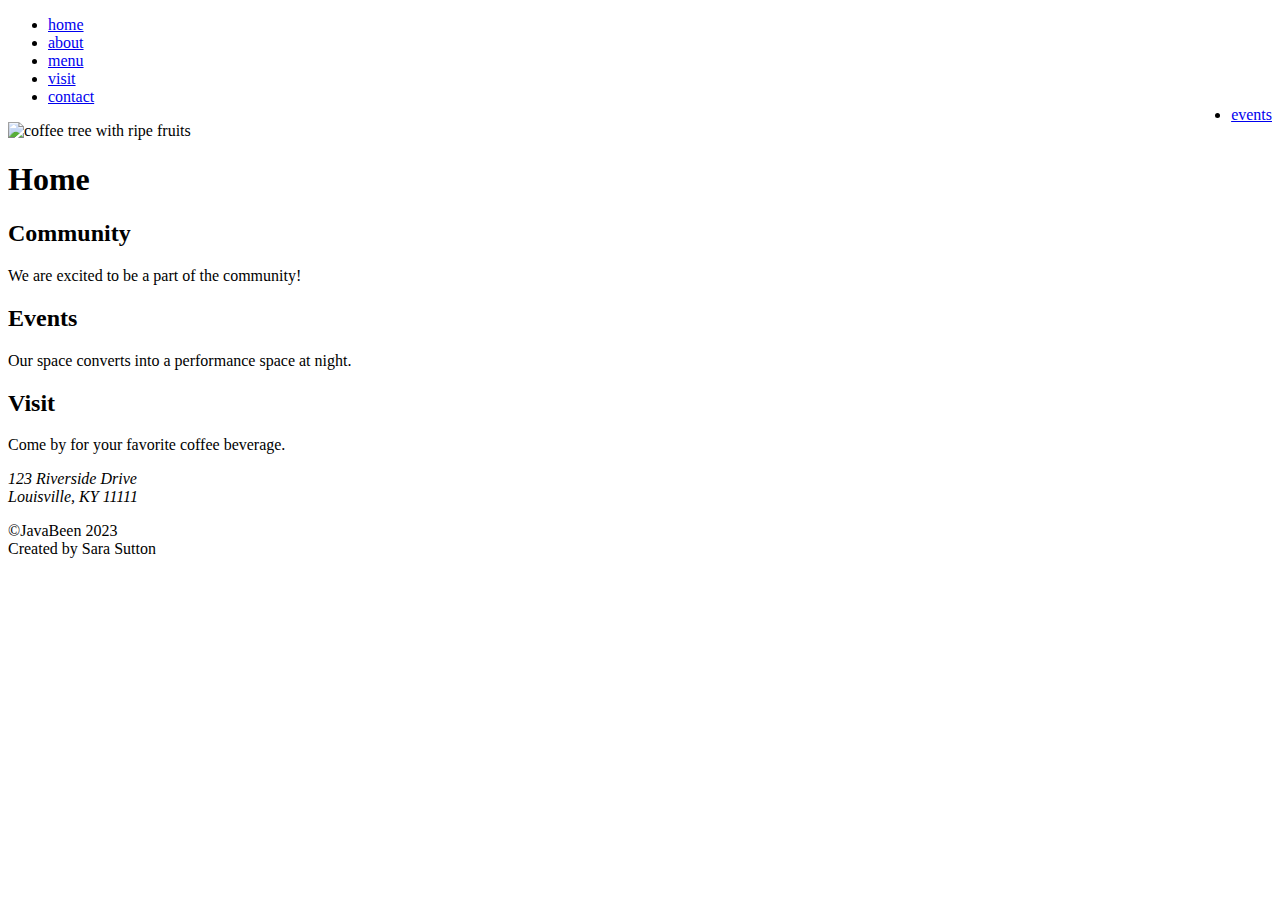
==== index.html @ 3439bc3a "Add files via upload" ====
<!doctype html> 
<html>
<head> 
<meta charset="utf-8">
<title>Java Been Coffee</title>
	<meta name="viewport" content="width=device-width, initial scale=1">
	<link type="text/css" rel="stylesheet" href="css/JavaBeenStyles.css">
	<link rel="stylesheet" href="css/Bitter-VariableFont_wght.woff"> 
	<link rel="stylesheet" href="css/Hind-Regular.woff"> 
	<script src="https://ajax.googleapis.com/ajax/libs/jquery/3.6.4/jquery.min.js"></script>
	<script src="https://kit.fontawesome.com/aa83092026.js" crossorigin="anonymous"></script> <!--this is for the social media icons-->
<script>
$(document).ready(function(){
  $("p").on({
    mouseenter: function(){
      $(this).css("background-color", "#DFD9AB");
    },  
    mouseleave: function(){
      $(this).css("background-color", "#883E24");
    },  
  });
});
</script>
</head> 
<body>
	<wrapper>
	<header>
		<nav>
		<ul>
		<li><a href="index.html">home</a></li>
		<li><a href="about.html">about</a></li>
		<li><a href="menu.html">menu</a></li>
		<li><a href="visit.html">visit</a></li>
		<li><a href="contact.html">contact</a></li>
		<li style="float:right"><a class="active" href="events.html">events</a></li>
		</ul>
		</nav>
	</header>
	<section>
		<div class="container">
			<img src="images/Coffee_berries_in_a_coffee_plantation.jpg" alt="coffee tree with ripe fruits" style="width: 50%;"> 
			<div class="centered">
			<h1>Home</h1>
			</div>	
		</div>	
	</section>
	<section>
		<h2>Community</h2>
		<p>We are excited to be a part of the community!</p>
	</section>
	
	<section>
		<h2>Events</h2>
		<p>Our space converts into a performance space at night.</p>
	</section>
	
	<section>
		<h2>Visit</h2>
		<p>Come by for your favorite coffee beverage.</p>
	</section>
	
	<footer>
		<div class="row">
			<div class="column"><address><p>123 Riverside Drive <br> Louisville, KY 11111</p></address>
			</div>
			<div class="column"><p>&copy;JavaBeen 2023 <br> Created by Sara Sutton</p>
			</div>
			<div class="column"></div>
		</div>
	</footer>
	</wrapper>	
</body>
</html>
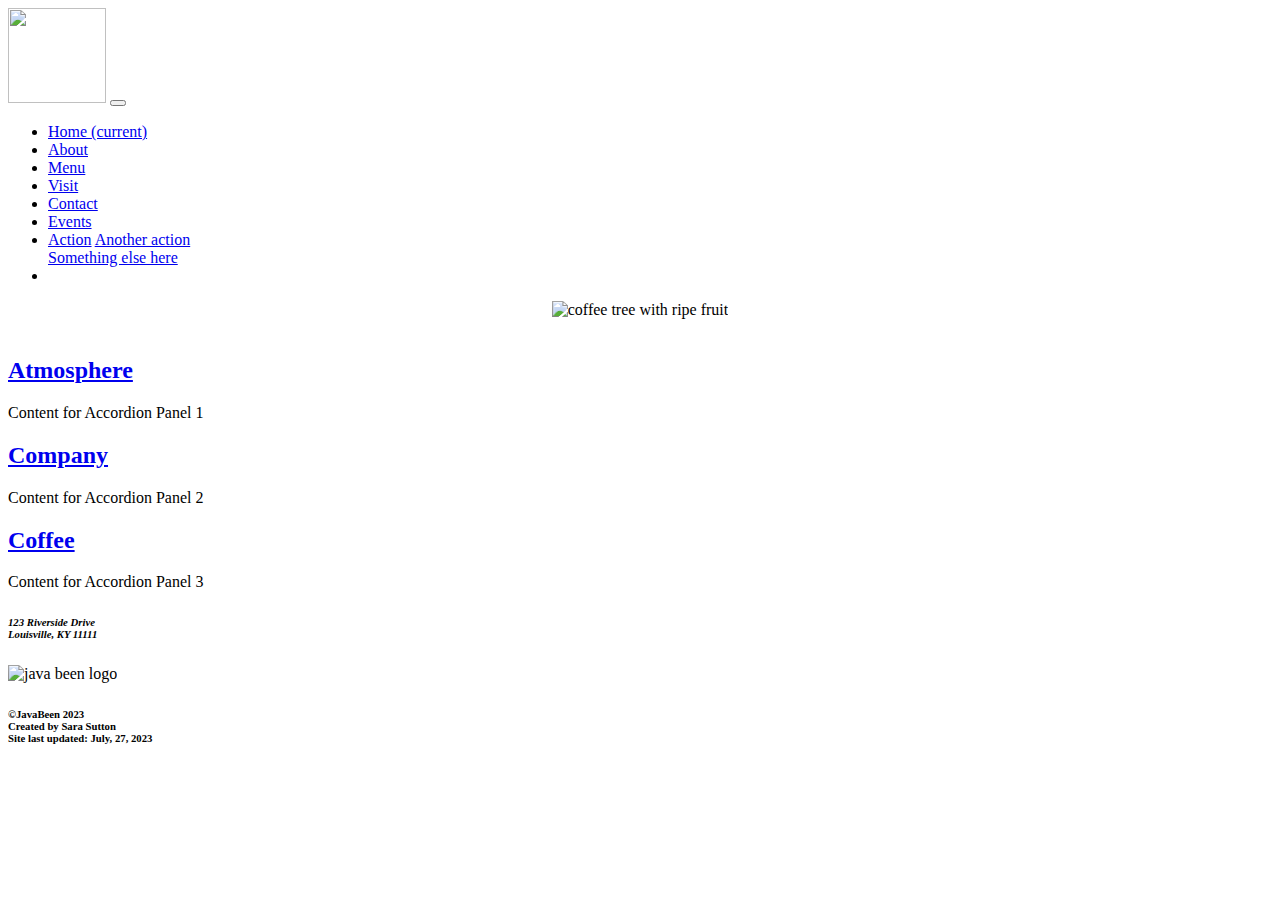
==== commit 4924b37e: "Add files via upload" ====
--- a/index.html
+++ b/index.html
@@ -1,73 +1,87 @@
-<!doctype html> 
-<html>
-<head> 
-<meta charset="utf-8">
-<title>Java Been Coffee</title>
-	<meta name="viewport" content="width=device-width, initial scale=1">
-	<link type="text/css" rel="stylesheet" href="css/JavaBeenStyles.css">
-	<link rel="stylesheet" href="css/Bitter-VariableFont_wght.woff"> 
-	<link rel="stylesheet" href="css/Hind-Regular.woff"> 
-	<script src="https://ajax.googleapis.com/ajax/libs/jquery/3.6.4/jquery.min.js"></script>
+<!DOCTYPE html>
+<html lang="en">
+  <head>
+    <meta charset="utf-8">
+	<meta http-equiv="X-UA-Compatible" content="IE=edge">
+	<meta name="viewport" content="width=device-width, initial-scale=1">
+    <title>Java Been Home</title>
+	<link href="css/bootstrap-4.4.1.css" rel="stylesheet"> <!--this is the link for bootstrap-->
+	<link href="style.css" rel="stylesheet" type="text/css"> <!--this is the link for the stylesheet-->
+	<link href="http://fonts.googleapis.com/css?family=Hind" rel="stylesheet" type="text/css"> <!--link for hind font-->
+	<link href="http://fonts.googleapis.com/css?family=Bitter" rel="stylesheet" type="text/css"> <!--link for bitter font-->
 	<script src="https://kit.fontawesome.com/aa83092026.js" crossorigin="anonymous"></script> <!--this is for the social media icons-->
-<script>
-$(document).ready(function(){
-  $("p").on({
-    mouseenter: function(){
-      $(this).css("background-color", "#DFD9AB");
-    },  
-    mouseleave: function(){
-      $(this).css("background-color", "#883E24");
-    },  
-  });
-});
-</script>
-</head> 
-<body>
-	<wrapper>
-	<header>
-		<nav>
-		<ul>
-		<li><a href="index.html">home</a></li>
-		<li><a href="about.html">about</a></li>
-		<li><a href="menu.html">menu</a></li>
-		<li><a href="visit.html">visit</a></li>
-		<li><a href="contact.html">contact</a></li>
-		<li style="float:right"><a class="active" href="events.html">events</a></li>
-		</ul>
-		</nav>
-	</header>
-	<section>
-		<div class="container">
-			<img src="images/Coffee_berries_in_a_coffee_plantation.jpg" alt="coffee tree with ripe fruits" style="width: 50%;"> 
-			<div class="centered">
-			<h1>Home</h1>
-			</div>	
-		</div>	
-	</section>
-	<section>
-		<h2>Community</h2>
-		<p>We are excited to be a part of the community!</p>
-	</section>
-	
-	<section>
-		<h2>Events</h2>
-		<p>Our space converts into a performance space at night.</p>
-	</section>
-	
-	<section>
-		<h2>Visit</h2>
-		<p>Come by for your favorite coffee beverage.</p>
-	</section>
-	
-	<footer>
-		<div class="row">
-			<div class="column"><address><p>123 Riverside Drive <br> Louisville, KY 11111</p></address>
-			</div>
-			<div class="column"><p>&copy;JavaBeen 2023 <br> Created by Sara Sutton</p>
-			</div>
-			<div class="column"></div>
+  </head>
+  <body>
+  	<div class="container-fluid">
+  	  <div class="container">
+  	    <nav class="navbar navbar-expand-lg navbar-light bg-dark"> <a class="navbar-brand" href="index.html"><img src="images/JavaBeenLogomain.png" alt="" width="98" height="95" class="img-fluid"/></a>
+  	      <button class="navbar-toggler" type="button" data-toggle="collapse" data-target="#navbarSupportedContent1" aria-controls="navbarSupportedContent1" aria-expanded="false" aria-label="Toggle navigation"> <span class="navbar-toggler-icon"></span> </button>
+  	      <div class="collapse navbar-collapse" id="navbarSupportedContent1">
+  	        <ul class="navbar-nav mr-auto">
+  	          <li class="nav-item active"> <a class="nav-link" href="index.html">Home <span class="sr-only">(current)</span></a> </li>
+  	          <li class="nav-item"> <a class="nav-link" href="about.html">About</a> </li>
+  	          <li class="nav-item"> <a class="nav-link" href="menu.html">Menu</a></li>
+  	          <li class="nav-item"> <a class="nav-link" href="visit.html">Visit</a></li>
+  	          <li class="nav-item"> <a class="nav-link" href="contact.html">Contact</a></li>
+  	          <li class="nav-item"> <a class="nav-link" href="events.html">Events</a></li>
+  	          <li class="nav-item dropdown">
+  	          <div class="dropdown-menu" aria-labelledby="navbarDropdown1"> <a class="dropdown-item" href="#">Action</a> <a class="dropdown-item" href="#">Another action</a>
+              <div class="dropdown-divider"></div>
+  	          <a class="dropdown-item" href="#">Something else here</a> </div>
+          	  </li>
+  	          <li class="nav-item"> </li>
+            </ul>
+		  
+		  </div>
+        </nav>
+      </div>
+  	</div>
+  	<!-- body code goes here -->
+	  	<div class="container" align="center">
+		<img src="images/Coffee Fruit.jpg" alt="coffee tree with ripe fruit" width="1092" height="490" class="img-fluid"/>
 		</div>
-	</footer>
-	</wrapper>	
-</body>
-</html>
+	  <br>
+	  <div id="accordion1" role="tablist">
+	    <div class="card">
+	      <div class="card-header" role="tab" id="headingOne1">
+	        <h2 class="mb-0"> <a data-toggle="collapse" href="#collapseOne1" role="button" aria-expanded="true" aria-controls="collapseOne1">Atmosphere</a></h2>
+          </div>
+	      <div id="collapseOne1" class="collapse show" role="tabpanel" aria-labelledby="headingOne1" data-parent="#accordion1">
+	        <div class="card-body">Content for Accordion Panel 1</div>
+          </div>
+        </div>
+	    <div class="card">
+	      <div class="card-header" role="tab" id="headingTwo1">
+	        <h2 class="mb-0"> <a class="collapsed" data-toggle="collapse" href="#collapseTwo1" role="button" aria-expanded="false" aria-controls="collapseTwo1">Company</a></h2>
+          </div>
+	      <div id="collapseTwo1" class="collapse" role="tabpanel" aria-labelledby="headingTwo1" data-parent="#accordion1">
+	        <div class="card-body">Content for Accordion Panel 2</div>
+          </div>
+        </div>
+	    <div class="card">
+	      <div class="card-header" role="tab" id="headingThree1">
+	        <h2 class="mb-0"> <a class="collapsed" data-toggle="collapse" href="#collapseThree1" role="button" aria-expanded="false" aria-controls="collapseThree1">Coffee</a></h2>
+          </div>
+	      <div id="collapseThree1" class="collapse" role="tabpanel" aria-labelledby="headingThree1" data-parent="#accordion1">
+	        <div class="card-body">Content for Accordion Panel 3</div>
+          </div>
+        </div>
+  </div>
+	  <footer>
+        <div class="row">
+          <div class="col-lg-4"><address><h6>123 Riverside Drive <br> Louisville, KY 11111</h6></address></div>
+		   <div class="col-lg-4"><img src="images/JavaBeenLogomain.png" alt="java been logo" width="65" height="63" class="img-fluid"/><i class="fa-brands fa-facebook-f"></i><i class="fa-brands fa-instagram"></i><i class="fa-brands fa-foursquare"></i></div>
+		   <div class="col-lg-4"><h6>&copy;JavaBeen 2023 <br> Created by Sara Sutton<br><time datetime="2023-7-27">Site last updated: July, 27, 2023</time></h6></div>
+        </div>
+       </footer>
+
+
+
+	<!-- jQuery (necessary for Bootstrap's JavaScript plugins) --> 
+	<script src="js/jquery-3.4.1.min.js"></script>
+
+	<!-- Include all compiled plugins (below), or include individual files as needed -->
+	<script src="js/popper.min.js"></script> 
+  <script src="js/bootstrap-4.4.1.js"></script>
+  </body>
+</html>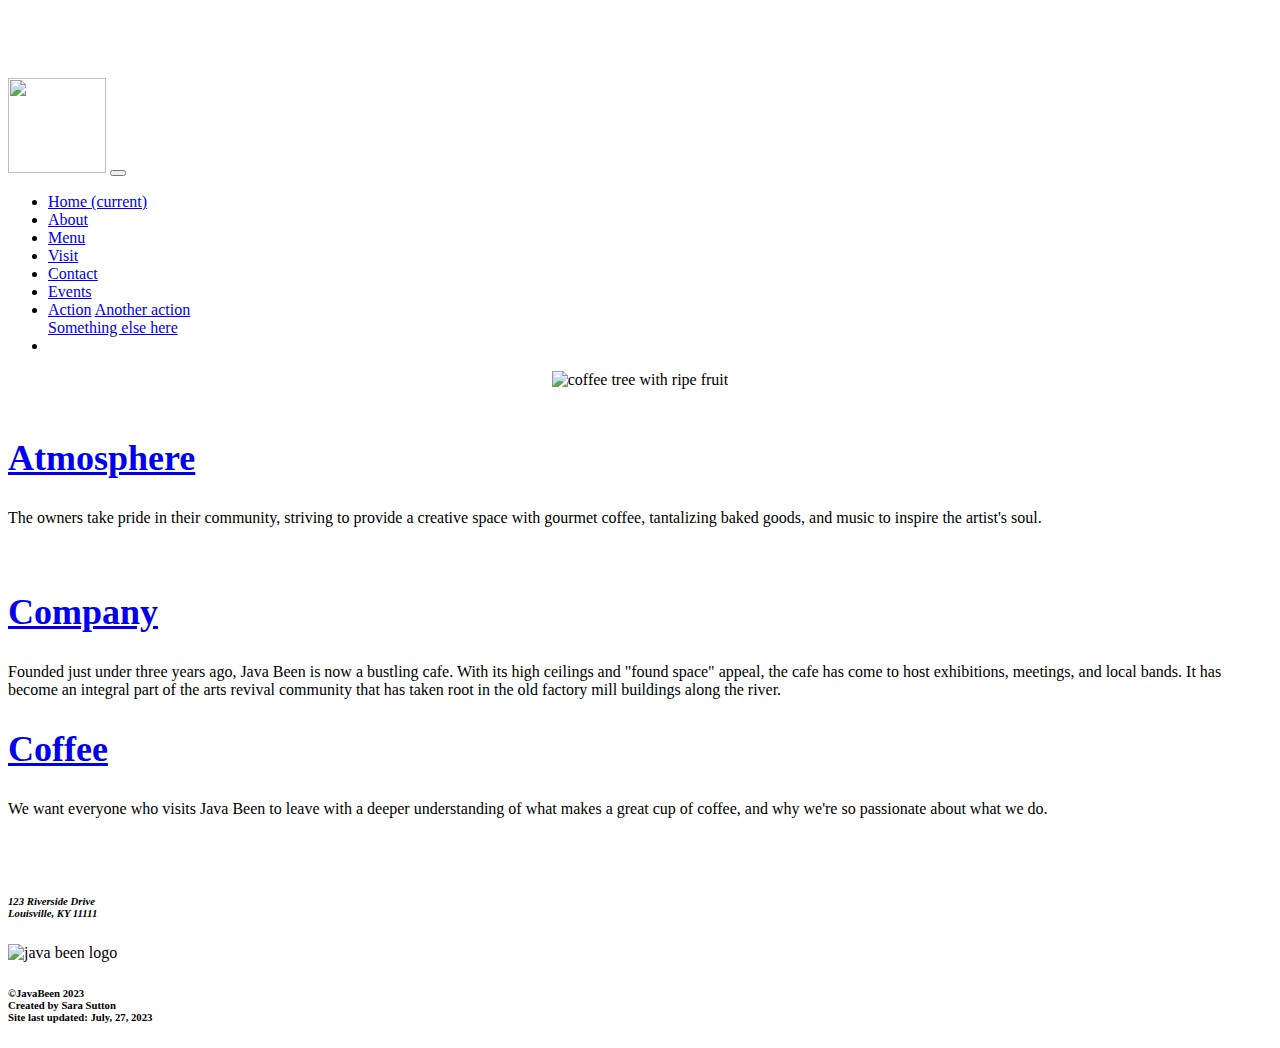
==== commit f7adf36c: "Add files via upload" ====
--- a/index.html
+++ b/index.html
@@ -5,17 +5,17 @@
 	<meta http-equiv="X-UA-Compatible" content="IE=edge">
 	<meta name="viewport" content="width=device-width, initial-scale=1">
     <title>Java Been Home</title>
-	<link href="css/bootstrap-4.4.1.css" rel="stylesheet"> <!--this is the link for bootstrap-->
-	<link href="style.css" rel="stylesheet" type="text/css"> <!--this is the link for the stylesheet-->
+	<link href="css/bootstrap-4.4.1.css" rel="stylesheet"> <!--link for bootstrap-->
+	<link href="css/style.css" rel="stylesheet" type="text/css"> <!--link for the stylesheet-->
 	<link href="http://fonts.googleapis.com/css?family=Hind" rel="stylesheet" type="text/css"> <!--link for hind font-->
 	<link href="http://fonts.googleapis.com/css?family=Bitter" rel="stylesheet" type="text/css"> <!--link for bitter font-->
-	<script src="https://kit.fontawesome.com/aa83092026.js" crossorigin="anonymous"></script> <!--this is for the social media icons-->
+	<script src="https://kit.fontawesome.com/aa83092026.js" crossorigin="anonymous"></script> <!--script for social media icons-->
   </head>
-  <body>
-  	<div class="container-fluid">
-  	  <div class="container">
-  	    <nav class="navbar navbar-expand-lg navbar-light bg-dark"> <a class="navbar-brand" href="index.html"><img src="images/JavaBeenLogomain.png" alt="" width="98" height="95" class="img-fluid"/></a>
-  	      <button class="navbar-toggler" type="button" data-toggle="collapse" data-target="#navbarSupportedContent1" aria-controls="navbarSupportedContent1" aria-expanded="false" aria-label="Toggle navigation"> <span class="navbar-toggler-icon"></span> </button>
+  <body style="padding-top: 70px">
+  <div class="container-fluid">
+  <div class="container">
+<nav class="navbar fixed-top navbar-expand-lg navbar-dark bg-dark"> <a class="navbar-brand" href="index.html"><img src="images/JavaBeenLogomain.png" alt="" width="98" height="95" class="img-fluid"/></a>
+      <button class="navbar-toggler" type="button" data-toggle="collapse" data-target="#navbarSupportedContent1" aria-controls="navbarSupportedContent1" aria-expanded="false" aria-label="Toggle navigation"> <span class="navbar-toggler-icon"></span> </button>
   	      <div class="collapse navbar-collapse" id="navbarSupportedContent1">
   	        <ul class="navbar-nav mr-auto">
   	          <li class="nav-item active"> <a class="nav-link" href="index.html">Home <span class="sr-only">(current)</span></a> </li>
@@ -37,36 +37,39 @@
       </div>
   	</div>
   	<!-- body code goes here -->
-	  	<div class="container" align="center">
-		<img src="images/Coffee Fruit.jpg" alt="coffee tree with ripe fruit" width="1092" height="490" class="img-fluid"/>
-		</div>
+    <div class="container" align="center" padding="5px">
+       <img src="images/Coffee Fruit.jpg" alt="coffee tree with ripe fruit" width="546" height="245" class="img-fluid"/></div>
 	  <br>
-	  <div id="accordion1" role="tablist">
+		<div id="accordion1" role="tablist">
 	    <div class="card">
 	      <div class="card-header" role="tab" id="headingOne1">
-	        <h2 class="mb-0"> <a data-toggle="collapse" href="#collapseOne1" role="button" aria-expanded="true" aria-controls="collapseOne1">Atmosphere</a></h2>
+	        <h2 class="mb-0"> <a data-toggle="collapse" href="#collapseOne1" role="button" aria-expanded="true" aria-controls="collapseOne1"><h2>Atmosphere</h2></a></h2>
           </div>
 	      <div id="collapseOne1" class="collapse show" role="tabpanel" aria-labelledby="headingOne1" data-parent="#accordion1">
-	        <div class="card-body">Content for Accordion Panel 1</div>
+	        <div class="card-body">
+	          <p>The owners take pride in their community, striving to provide a creative space with gourmet coffee, tantalizing baked goods, and music to inspire the artist's soul.</p>
+	          <p>&nbsp;</p>
+	        </div>
           </div>
         </div>
 	    <div class="card">
 	      <div class="card-header" role="tab" id="headingTwo1">
-	        <h2 class="mb-0"> <a class="collapsed" data-toggle="collapse" href="#collapseTwo1" role="button" aria-expanded="false" aria-controls="collapseTwo1">Company</a></h2>
+	        <h2 class="mb-0"> <a class="collapsed" data-toggle="collapse" href="#collapseTwo1" role="button" aria-expanded="false" aria-controls="collapseTwo1"><h2>Company</h2></a></h2>
           </div>
 	      <div id="collapseTwo1" class="collapse" role="tabpanel" aria-labelledby="headingTwo1" data-parent="#accordion1">
-	        <div class="card-body">Content for Accordion Panel 2</div>
+	        <div class="card-body"><p>Founded just under three years ago, Java Been is now a bustling cafe. With its high ceilings and "found space" appeal, the cafe has come to host exhibitions, meetings, and local bands. It has become an integral part of the arts revival community that has taken root in the old factory mill buildings along the river.</p></div>
           </div>
         </div>
 	    <div class="card">
 	      <div class="card-header" role="tab" id="headingThree1">
-	        <h2 class="mb-0"> <a class="collapsed" data-toggle="collapse" href="#collapseThree1" role="button" aria-expanded="false" aria-controls="collapseThree1">Coffee</a></h2>
+	        <h2 class="mb-0"> <a class="collapsed" data-toggle="collapse" href="#collapseThree1" role="button" aria-expanded="false" aria-controls="collapseThree1"><h2>Coffee</h2></a></h2>
           </div>
 	      <div id="collapseThree1" class="collapse" role="tabpanel" aria-labelledby="headingThree1" data-parent="#accordion1">
-	        <div class="card-body">Content for Accordion Panel 3</div>
+	        <div class="card-body"><p>We want everyone who visits Java Been to leave with a deeper understanding of what makes a great cup of coffee, and why we're so passionate about what we do. </p></div>
           </div>
         </div>
-  </div>
+  </div> 
+	  <br><br>
 	  <footer>
         <div class="row">
           <div class="col-lg-4"><address><h6>123 Riverside Drive <br> Louisville, KY 11111</h6></address></div>
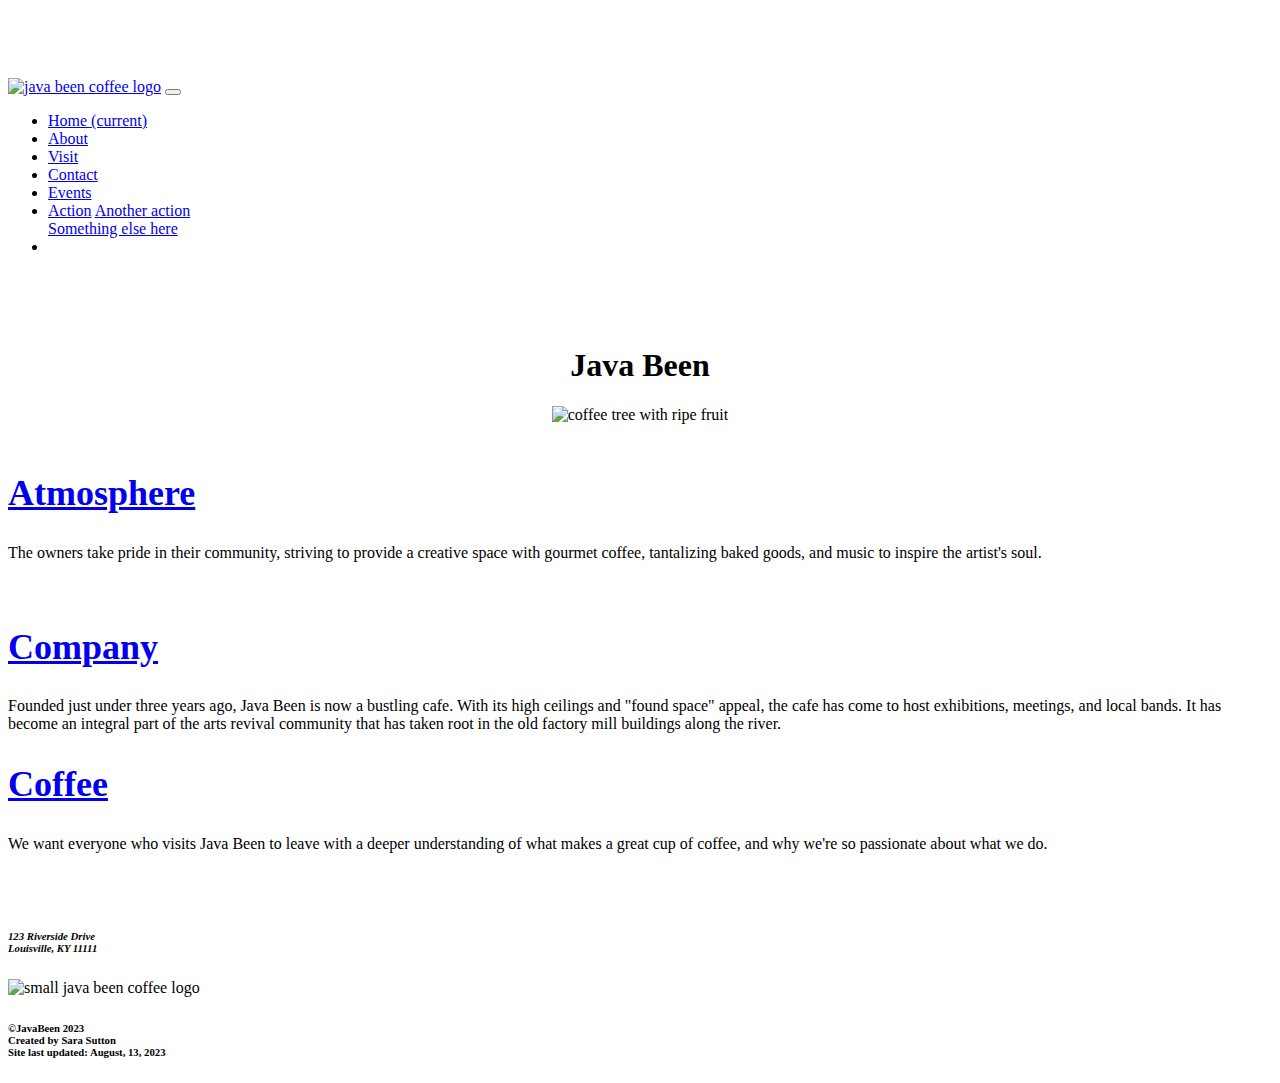
==== commit c7f7e816: "Add files via upload" ====
--- a/index.html
+++ b/index.html
@@ -11,16 +11,16 @@
 	<link href="http://fonts.googleapis.com/css?family=Bitter" rel="stylesheet" type="text/css"> <!--link for bitter font-->
 	<script src="https://kit.fontawesome.com/aa83092026.js" crossorigin="anonymous"></script> <!--script for social media icons-->
   </head>
+  <!-- navigation code goes here-->
   <body style="padding-top: 70px">
   <div class="container-fluid">
   <div class="container">
-<nav class="navbar fixed-top navbar-expand-lg navbar-dark bg-dark"> <a class="navbar-brand" href="index.html"><img src="images/JavaBeenLogomain.png" alt="" width="98" height="95" class="img-fluid"/></a>
+<nav class="navbar fixed-top navbar-expand-lg navbar-dark bg-dark"> <a class="navbar-brand" href="index.html"><img src="images/JavaBeenLogomain.png" alt="java been coffee logo" width="98" height="95" class="img-fluid"/></a>
       <button class="navbar-toggler" type="button" data-toggle="collapse" data-target="#navbarSupportedContent1" aria-controls="navbarSupportedContent1" aria-expanded="false" aria-label="Toggle navigation"> <span class="navbar-toggler-icon"></span> </button>
   	      <div class="collapse navbar-collapse" id="navbarSupportedContent1">
   	        <ul class="navbar-nav mr-auto">
   	          <li class="nav-item active"> <a class="nav-link" href="index.html">Home <span class="sr-only">(current)</span></a> </li>
   	          <li class="nav-item"> <a class="nav-link" href="about.html">About</a> </li>
-  	          <li class="nav-item"> <a class="nav-link" href="menu.html">Menu</a></li>
   	          <li class="nav-item"> <a class="nav-link" href="visit.html">Visit</a></li>
   	          <li class="nav-item"> <a class="nav-link" href="contact.html">Contact</a></li>
   	          <li class="nav-item"> <a class="nav-link" href="events.html">Events</a></li>
@@ -31,14 +31,16 @@
           	  </li>
   	          <li class="nav-item"> </li>
             </ul>
-		  
 		  </div>
         </nav>
       </div>
   	</div>
   	<!-- body code goes here -->
-    <div class="container" align="center" padding="5px">
-       <img src="images/Coffee Fruit.jpg" alt="coffee tree with ripe fruit" width="546" height="245" class="img-fluid"/></div>
+	<br><br><br>
+    <div class="hero-text" align="center" padding="50px">
+    <h1 class="text-center">Java Been</h1></div>
+	 <div class="container" align="center" padding="5px">
+     <img src="images/Coffee Fruit.jpg" alt="coffee tree with ripe fruit" width="546" height="245" class="img-fluid"/></div>
 	  <br>
 		<div id="accordion1" role="tablist">
 	    <div class="card">
@@ -73,8 +75,8 @@
 	  <footer>
         <div class="row">
           <div class="col-lg-4"><address><h6>123 Riverside Drive <br> Louisville, KY 11111</h6></address></div>
-		   <div class="col-lg-4"><img src="images/JavaBeenLogomain.png" alt="java been logo" width="65" height="63" class="img-fluid"/><i class="fa-brands fa-facebook-f"></i><i class="fa-brands fa-instagram"></i><i class="fa-brands fa-foursquare"></i></div>
-		   <div class="col-lg-4"><h6>&copy;JavaBeen 2023 <br> Created by Sara Sutton<br><time datetime="2023-7-27">Site last updated: July, 27, 2023</time></h6></div>
+		   <div class="col-lg-4"><img src="images/JavaBeenLogomain.png" alt="small java been coffee logo" width="65" height="63" class="img-fluid"/><i class="fa-brands fa-facebook-f"></i><i class="fa-brands fa-instagram"></i><i class="fa-brands fa-foursquare"></i></div>
+		   <div class="col-lg-4"><h6>&copy;JavaBeen 2023 <br> Created by Sara Sutton<br><time datetime="2023-8-13">Site last updated: August, 13, 2023</time></h6></div>
         </div>
        </footer>
 
